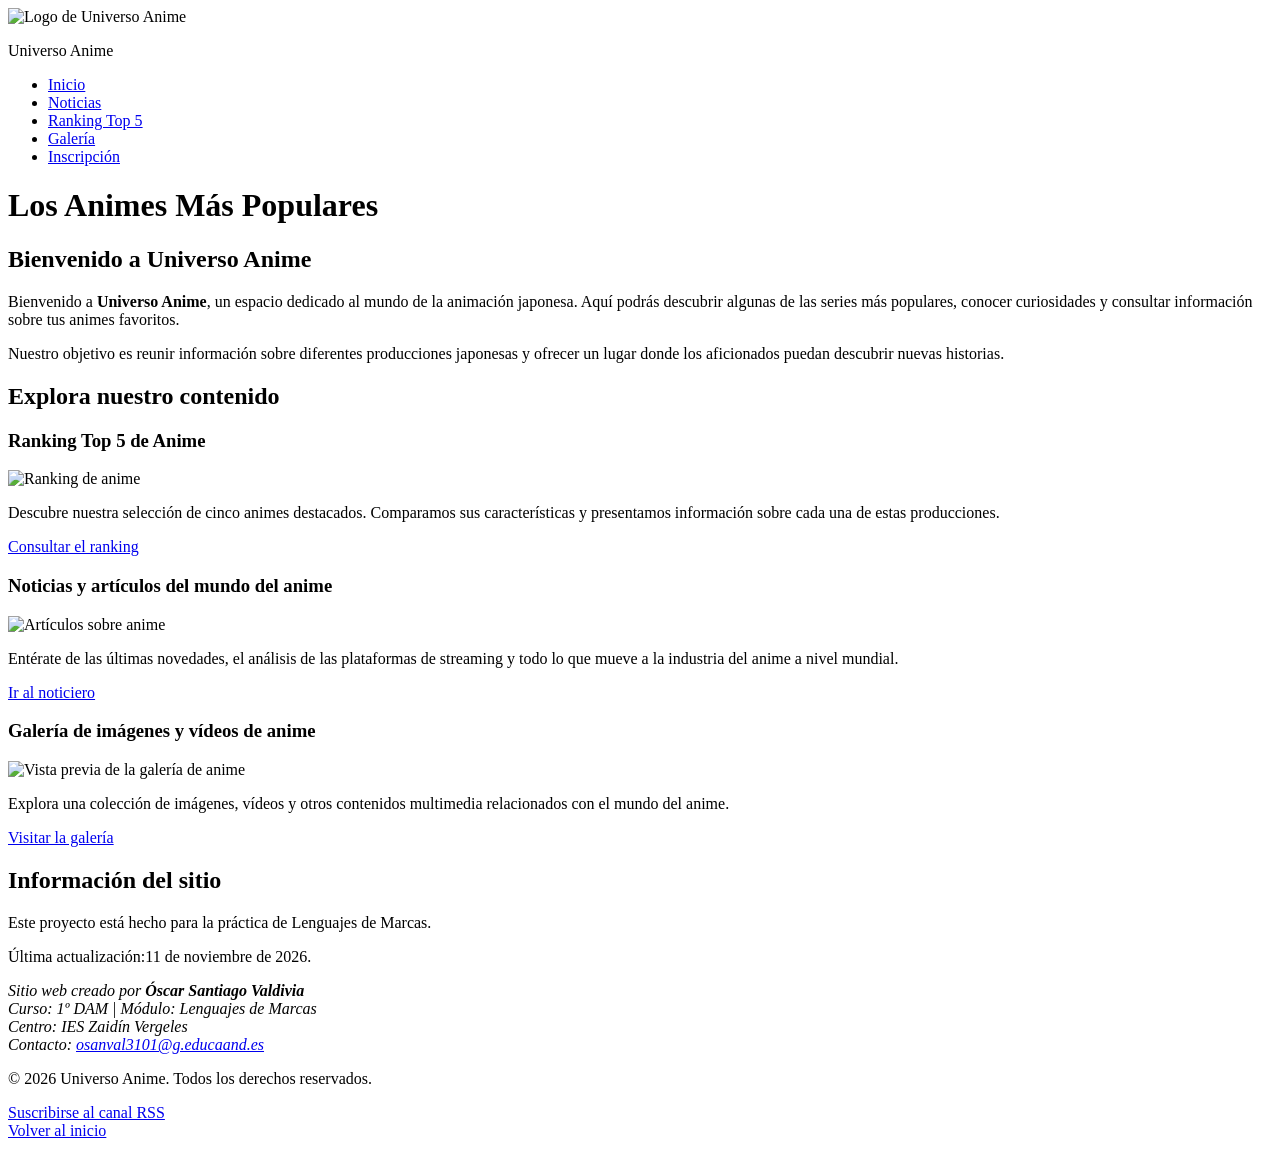
==== index.html @ e805fc0e "Añade el canal RSS y documenta el proyecto" ====
<!doctype html>
<html lang="es">

<head>
    <meta charset="UTF-8" />
    <meta name="viewport" content="width=device-width, initial-scale=1.0" />
    <title>Universo Anime | Inicio</title>

    <link rel="stylesheet" href="css/estilos.css" />
    <link rel="icon" href="img/favicon.svg" />
    <link rel="alternate" type="application/rss+xml" title="RSS de Universo Anime" href="rss.xml" />
</head>

<body>
    <!-- Cabecera -->
    <header>
        <img src="img/logo.svg" alt="Logo de Universo Anime" width="200" height="200" />
        <p class="nombre-sitio">Universo Anime</p>
    </header>

    <!-- nav -->
    <nav>
        <ul>
            <li>
                <a href="index.html" aria-current="page" title="Ir a la página principal">Inicio</a>
            </li>
            <li><a href="blog.html" title="Leer el noticiero">Noticias</a></li>
            <li>
                <a href="tabla.html" title="Ver el ranking de animes">Ranking Top 5</a>
            </li>
            <li>
                <a href="galeria.html" title="Ver la galería de anime">Galería</a>
            </li>
            <li>
                <a href="formulario.html" title="Acceder al formulario de inscripción">Inscripción</a>
            </li>
        </ul>
    </nav>

    <!-- main -->
    <main>
        <h1 id="inicio">Los Animes Más Populares</h1>

        <section id="introduccion">
            <h2>Bienvenido a Universo Anime</h2>

            <p>
                Bienvenido a <strong>Universo Anime</strong>, un espacio dedicado al
                mundo de la animación japonesa. Aquí podrás descubrir algunas de las
                series más populares, conocer curiosidades y consultar información
                sobre tus animes favoritos.
            </p>

            <p>
                Nuestro objetivo es reunir información sobre diferentes producciones
                japonesas y ofrecer un lugar donde los aficionados puedan descubrir
                nuevas historias.
            </p>
        </section>

        <!-- Sección de contenidos destacados -->
        <section>
            <h2>Explora nuestro contenido</h2>
            <article>
                <h3>Ranking Top 5 de Anime</h3>
                <img src="img/portada.jpg" alt="Ranking de anime" width="400" height="250" loading="lazy" />

                <p>
                    Descubre nuestra selección de cinco animes destacados. Comparamos
                    sus características y presentamos información sobre cada una de
                    estas producciones.
                </p>

                <a href="tabla.html" title="Consultar el ranking de los cinco animes">Consultar el ranking</a>
            </article>

            <article>
                <h3>Noticias y artículos del mundo del anime</h3>

                <img src="img/blog-preview.jpg" alt="Artículos sobre anime" width="400" height="565" loading="lazy" />

                <p>
                    Entérate de las últimas novedades, el análisis de las plataformas de
                    streaming y todo lo que mueve a la industria del anime a nivel
                    mundial.
                </p>

                <a href="blog.html" title="Leer noticias del anime">Ir al noticiero</a>
            </article>

            <article>
                <h3>Galería de imágenes y vídeos de anime</h3>

                <img src="img/galeria.png" alt="Vista previa de la galería de anime" width="400" height="225"
                    loading="lazy" />

                <p>
                    Explora una colección de imágenes, vídeos y otros contenidos
                    multimedia relacionados con el mundo del anime.
                </p>

                <a href="galeria.html" title="Visitar la galería de imágenes y vídeos">Visitar la galería</a>
            </article>
        </section>

        <!-- información secundaria -->
        <aside>
            <h2>Información del sitio</h2>

            <p>Este proyecto está hecho para la práctica de Lenguajes de Marcas.</p>

            <p>
                Última actualización:<time datetime="2026-11-11">11 de noviembre de 2026</time>.
            </p>
        </aside>
    </main>

    <!-- Pie de página -->
    <footer>
        <address>
            Sitio web creado por <strong>Óscar Santiago Valdivia</strong><br />
            Curso: 1º DAM | Módulo: Lenguajes de Marcas<br />
            Centro: IES Zaidín Vergeles<br />
            Contacto:
            <a href="mailto:osanval3101@g.educaand.es"
                title="Enviar un correo electrónico">osanval3101@g.educaand.es</a>
        </address>

        <p>© 2026 Universo Anime. Todos los derechos reservados.</p>
        <p>
            <a href="rss.xml" title="Suscribirse al canal RSS de Universo Anime">Suscribirse al canal RSS</a><br />
            <a href="#inicio" title="Volver al principio de la página">Volver al inicio</a>
        </p>
    </footer>
</body>

</html>
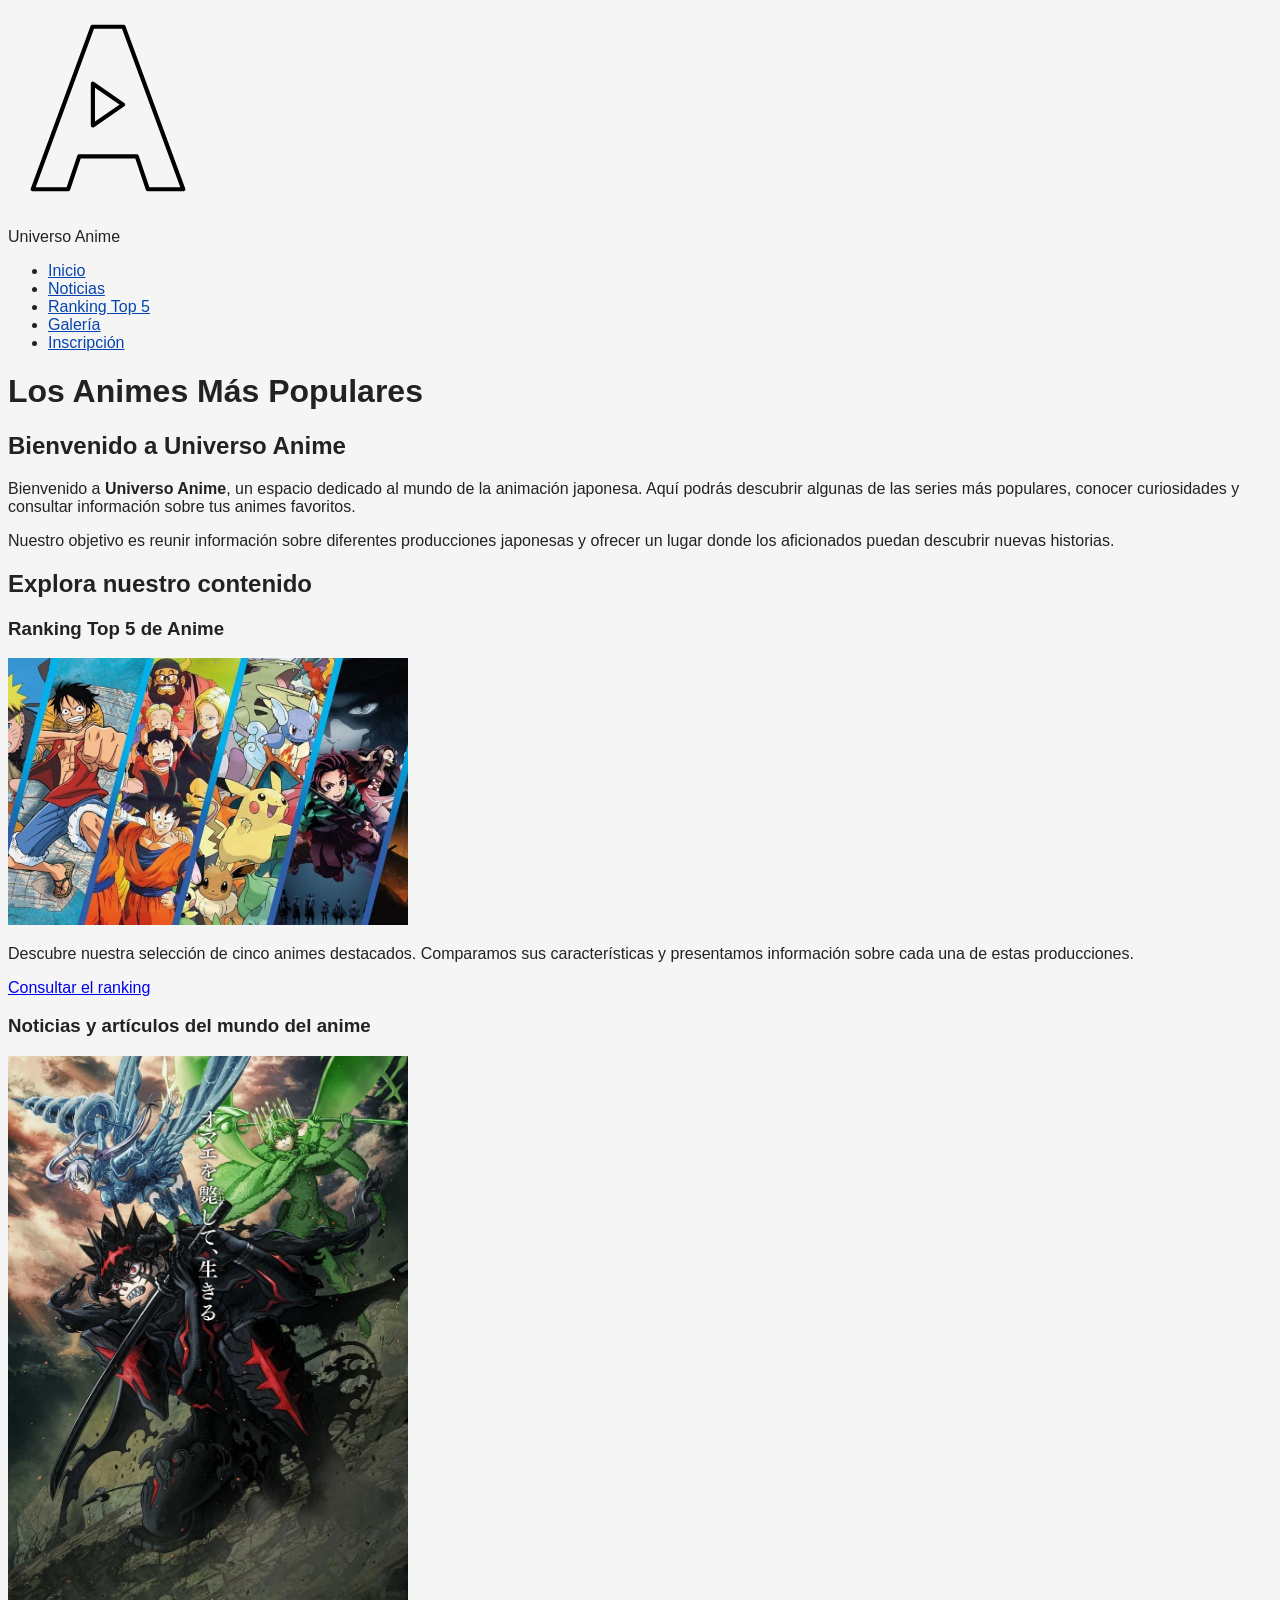
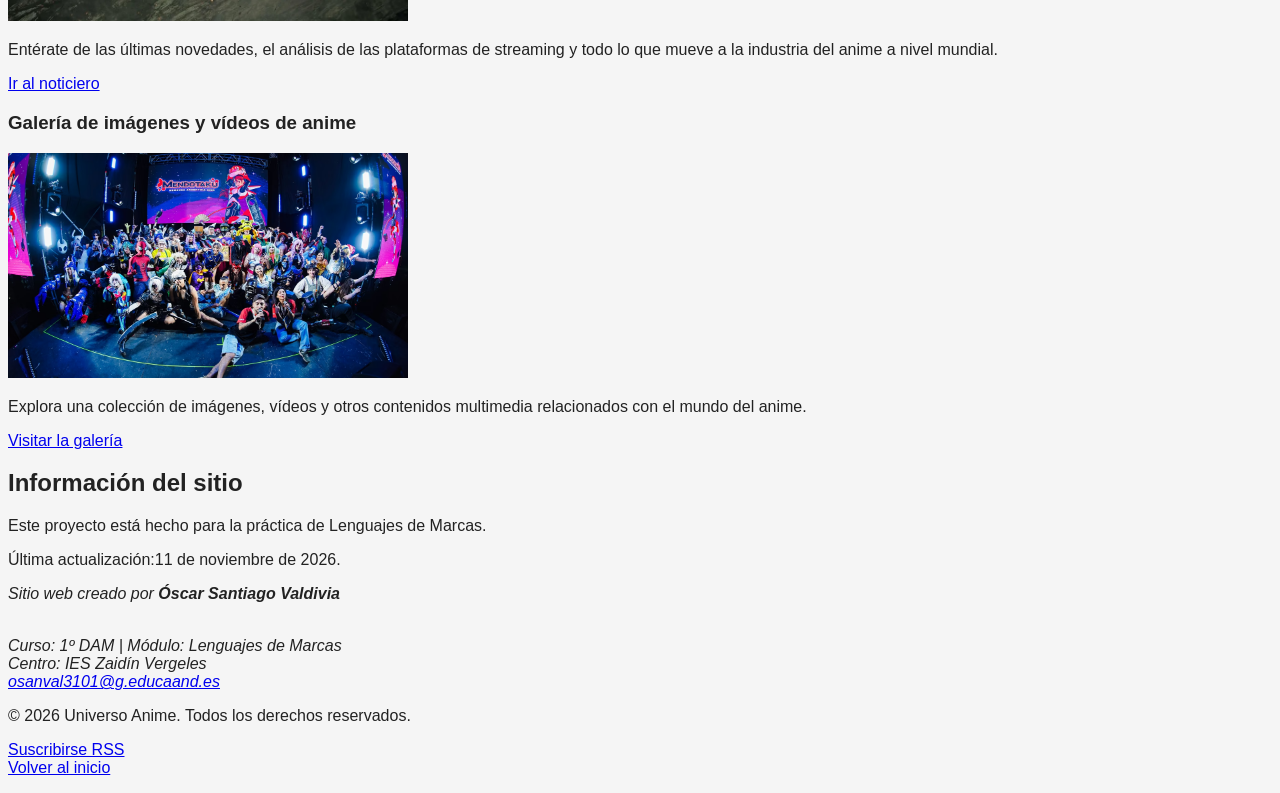
==== commit ade49909: "Crea la estructura inicial y la navegación" ====
--- a/index.html
+++ b/index.html
@@ -1,39 +1,32 @@
-<!doctype html>
+<!DOCTYPE html>
 <html lang="es">
 
 <head>
-    <meta charset="UTF-8" />
-    <meta name="viewport" content="width=device-width, initial-scale=1.0" />
+    <meta charset="UTF-8">
+    <meta name="viewport" content="width=device-width, initial-scale=1.0">
     <title>Universo Anime | Inicio</title>
 
-    <link rel="stylesheet" href="css/estilos.css" />
-    <link rel="icon" href="img/favicon.svg" />
-    <link rel="alternate" type="application/rss+xml" title="RSS de Universo Anime" href="rss.xml" />
+    <link rel="stylesheet" href="css/estilos.css">
+    <link rel="icon" href="img/favicon.svg">
+    <link rel="alternate" type="application/rss+xml" title="RSS de Universo Anime" href="rss.xml">
 </head>
 
 <body>
+
     <!-- Cabecera -->
     <header>
-        <img src="img/logo.svg" alt="Logo de Universo Anime" width="200" height="200" />
+        <img src="img/logo.svg" alt="Logo de Universo Anime" width="200" height="200">
         <p class="nombre-sitio">Universo Anime</p>
     </header>
 
     <!-- nav -->
     <nav>
         <ul>
-            <li>
-                <a href="index.html" aria-current="page" title="Ir a la página principal">Inicio</a>
-            </li>
+            <li><a href="index.html" aria-current="page" title="Ir a la página principal">Inicio</a></li>
             <li><a href="blog.html" title="Leer el noticiero">Noticias</a></li>
-            <li>
-                <a href="tabla.html" title="Ver el ranking de animes">Ranking Top 5</a>
-            </li>
-            <li>
-                <a href="galeria.html" title="Ver la galería de anime">Galería</a>
-            </li>
-            <li>
-                <a href="formulario.html" title="Acceder al formulario de inscripción">Inscripción</a>
-            </li>
+            <li><a href="tabla.html" title="Ver el ranking de animes">Ranking Top 5</a></li>
+            <li><a href="galeria.html" title="Ver la galería de anime">Galería</a></li>
+            <li><a href="formulario.html" title="Acceder al formulario de inscripción">Inscripción</a></li>
         </ul>
     </nav>
 
@@ -44,18 +37,12 @@
         <section id="introduccion">
             <h2>Bienvenido a Universo Anime</h2>
 
-            <p>
-                Bienvenido a <strong>Universo Anime</strong>, un espacio dedicado al
-                mundo de la animación japonesa. Aquí podrás descubrir algunas de las
-                series más populares, conocer curiosidades y consultar información
-                sobre tus animes favoritos.
-            </p>
+            <p>Bienvenido a <strong>Universo Anime</strong>, un espacio dedicado al mundo de la animación japonesa. Aquí
+                podrás descubrir algunas de las series más populares,
+                conocer curiosidades y consultar información sobre tus animes favoritos.</p>
 
-            <p>
-                Nuestro objetivo es reunir información sobre diferentes producciones
-                japonesas y ofrecer un lugar donde los aficionados puedan descubrir
-                nuevas historias.
-            </p>
+            <p>Nuestro objetivo es reunir información sobre diferentes producciones japonesas y ofrecer un lugar donde
+                los aficionados puedan descubrir nuevas historias.</p>
         </section>
 
         <!-- Sección de contenidos destacados -->
@@ -63,13 +50,10 @@
             <h2>Explora nuestro contenido</h2>
             <article>
                 <h3>Ranking Top 5 de Anime</h3>
-                <img src="img/portada.jpg" alt="Ranking de anime" width="400" height="250" loading="lazy" />
+                <img src="img/portada.jpg" alt="Ranking de anime" width="400" height="250" loading="lazy">
 
-                <p>
-                    Descubre nuestra selección de cinco animes destacados. Comparamos
-                    sus características y presentamos información sobre cada una de
-                    estas producciones.
-                </p>
+                <p>Descubre nuestra selección de cinco animes destacados. Comparamos sus características y presentamos
+                    información sobre cada una de estas producciones.</p>
 
                 <a href="tabla.html" title="Consultar el ranking de los cinco animes">Consultar el ranking</a>
             </article>
@@ -77,13 +61,10 @@
             <article>
                 <h3>Noticias y artículos del mundo del anime</h3>
 
-                <img src="img/blog-preview.jpg" alt="Artículos sobre anime" width="400" height="565" loading="lazy" />
+                <img src="img/blog-preview.jpg" alt="Artículos sobre anime" width="400" height="565" loading="lazy">
 
-                <p>
-                    Entérate de las últimas novedades, el análisis de las plataformas de
-                    streaming y todo lo que mueve a la industria del anime a nivel
-                    mundial.
-                </p>
+                <p>Entérate de las últimas novedades, el análisis de las plataformas de streaming y todo lo que mueve a
+                    la industria del anime a nivel mundial.</p>
 
                 <a href="blog.html" title="Leer noticias del anime">Ir al noticiero</a>
             </article>
@@ -92,12 +73,10 @@
                 <h3>Galería de imágenes y vídeos de anime</h3>
 
                 <img src="img/galeria.png" alt="Vista previa de la galería de anime" width="400" height="225"
-                    loading="lazy" />
+                    loading="lazy">
 
-                <p>
-                    Explora una colección de imágenes, vídeos y otros contenidos
-                    multimedia relacionados con el mundo del anime.
-                </p>
+                <p>Explora una colección de imágenes, vídeos y otros contenidos multimedia relacionados con el mundo del
+                    anime.</p>
 
                 <a href="galeria.html" title="Visitar la galería de imágenes y vídeos">Visitar la galería</a>
             </article>
@@ -109,29 +88,31 @@
 
             <p>Este proyecto está hecho para la práctica de Lenguajes de Marcas.</p>
 
-            <p>
-                Última actualización:<time datetime="2026-11-11">11 de noviembre de 2026</time>.
-            </p>
+            <p>Última actualización:<time datetime="2026-11-11">11 de noviembre de 2026</time>.</p>
+
         </aside>
+
     </main>
 
     <!-- Pie de página -->
     <footer>
+
         <address>
-            Sitio web creado por <strong>Óscar Santiago Valdivia</strong><br />
-            Curso: 1º DAM | Módulo: Lenguajes de Marcas<br />
-            Centro: IES Zaidín Vergeles<br />
-            Contacto:
-            <a href="mailto:osanval3101@g.educaand.es"
+            <p>Sitio web creado por<strong> Óscar Santiago Valdivia</strong></p>
+            <br>Curso: 1º DAM | Módulo: Lenguajes de Marcas
+            <br>Centro: IES Zaidín Vergeles
+            <br><a href="mailto:osanval3101@g.educaand.es"
                 title="Enviar un correo electrónico">osanval3101@g.educaand.es</a>
         </address>
 
         <p>© 2026 Universo Anime. Todos los derechos reservados.</p>
+
         <p>
-            <a href="rss.xml" title="Suscribirse al canal RSS de Universo Anime">Suscribirse al canal RSS</a><br />
-            <a href="#inicio" title="Volver al principio de la página">Volver al inicio</a>
+            <a href="rss.xml" title="Suscribirse al canal RSS de Universo Anime">Suscribirse RSS</a>
+            <br><a href="#inicio" title="Volver al principio de la página">Volver al inicio</a>
         </p>
     </footer>
+
 </body>
 
 </html>
--- a/css/estilos.css
+++ b/css/estilos.css
@@ -0,0 +1,42 @@
+body {
+    font-family: Arial, sans-serif;
+    color: #222;
+    background-color: #f5f5f5;
+}
+
+nav a {
+    color: #0645ad;
+}
+
+img,
+video,
+iframe {
+    max-width: 100%;
+}
+
+iframe {
+    border: 0;
+}
+
+img {
+    height: auto;
+}
+
+.wallpaper {
+    height: 450px;
+    object-fit: cover;
+}
+
+table {
+    border-collapse: collapse;
+}
+
+th,
+td {
+    padding: 0.5rem;
+    border: 1px solid #333;
+}
+
+fieldset {
+    margin-bottom: 1rem;
+}
